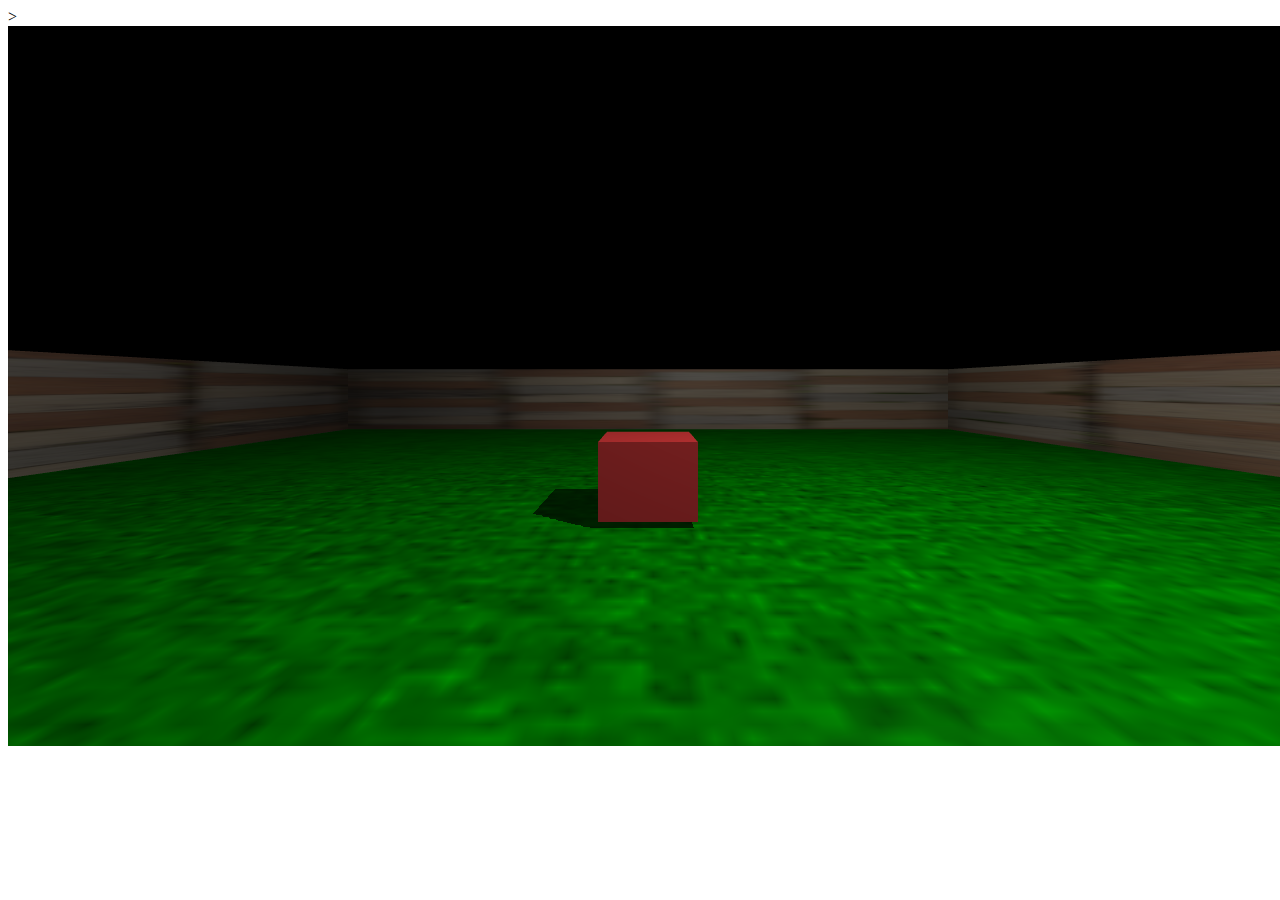
==== index.html @ 29534395 "Add files via upload" ====
<!DOCTYPE html>
<html>
<head>
	<title>Game</title>
	<script type="text/javascript" src = "three.min.js"></script>
	<script type="text/javascript" src = "demo.js"></script>
</head>
<body>

</body>
</html>>
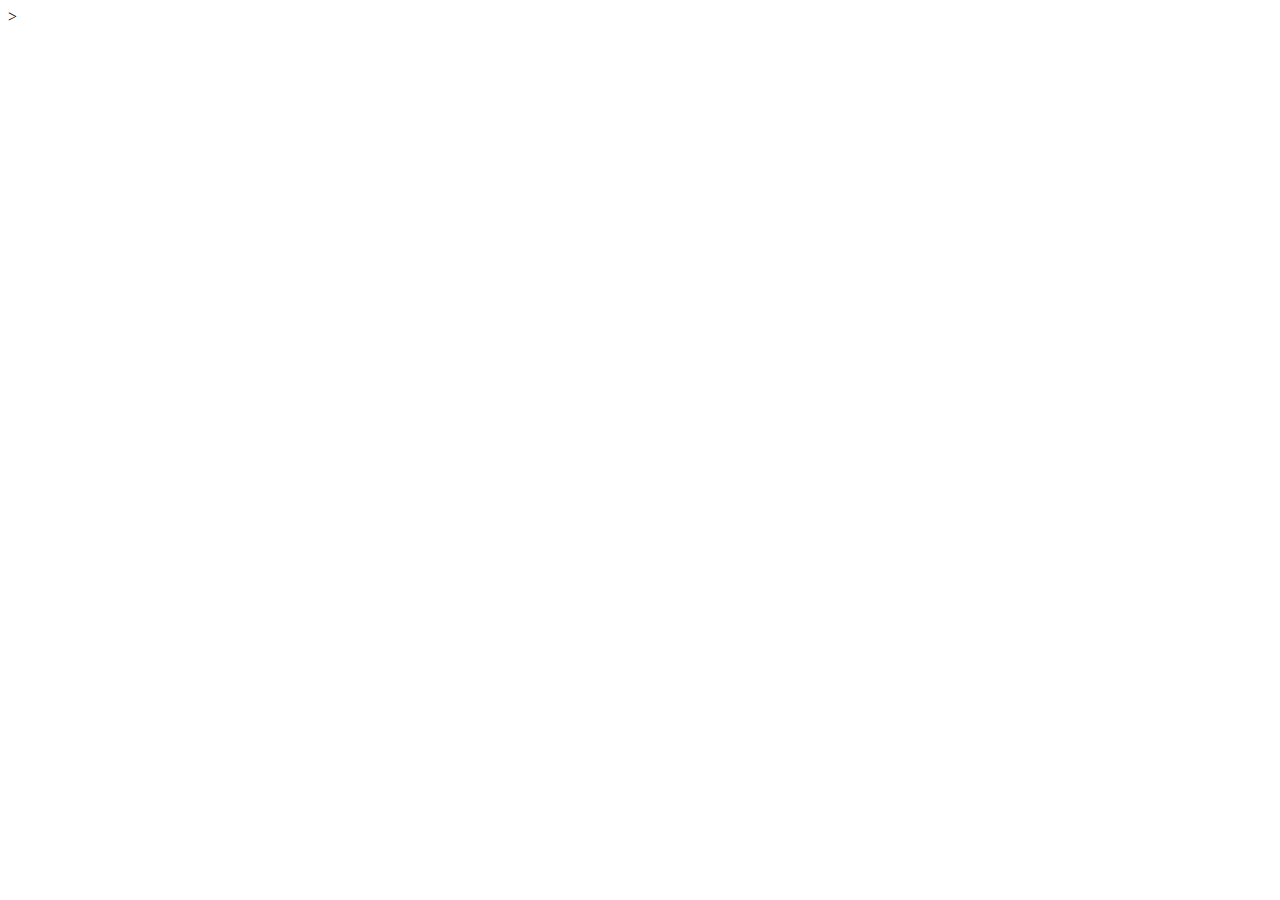
==== commit c10a6d03: "The file is the gameStage.html" ====
--- a/index.html
+++ b/index.html
@@ -3,7 +3,7 @@
 <html>
 <head>
 	<title>Game</title>
-	<script type="text/javascript" src = "three.min.js"></script>
+	<script type="text/javascript" src = "js/three.min.js"></script>
 	<script type="text/javascript" src = "demo.js"></script>
 </head>
 <body>
